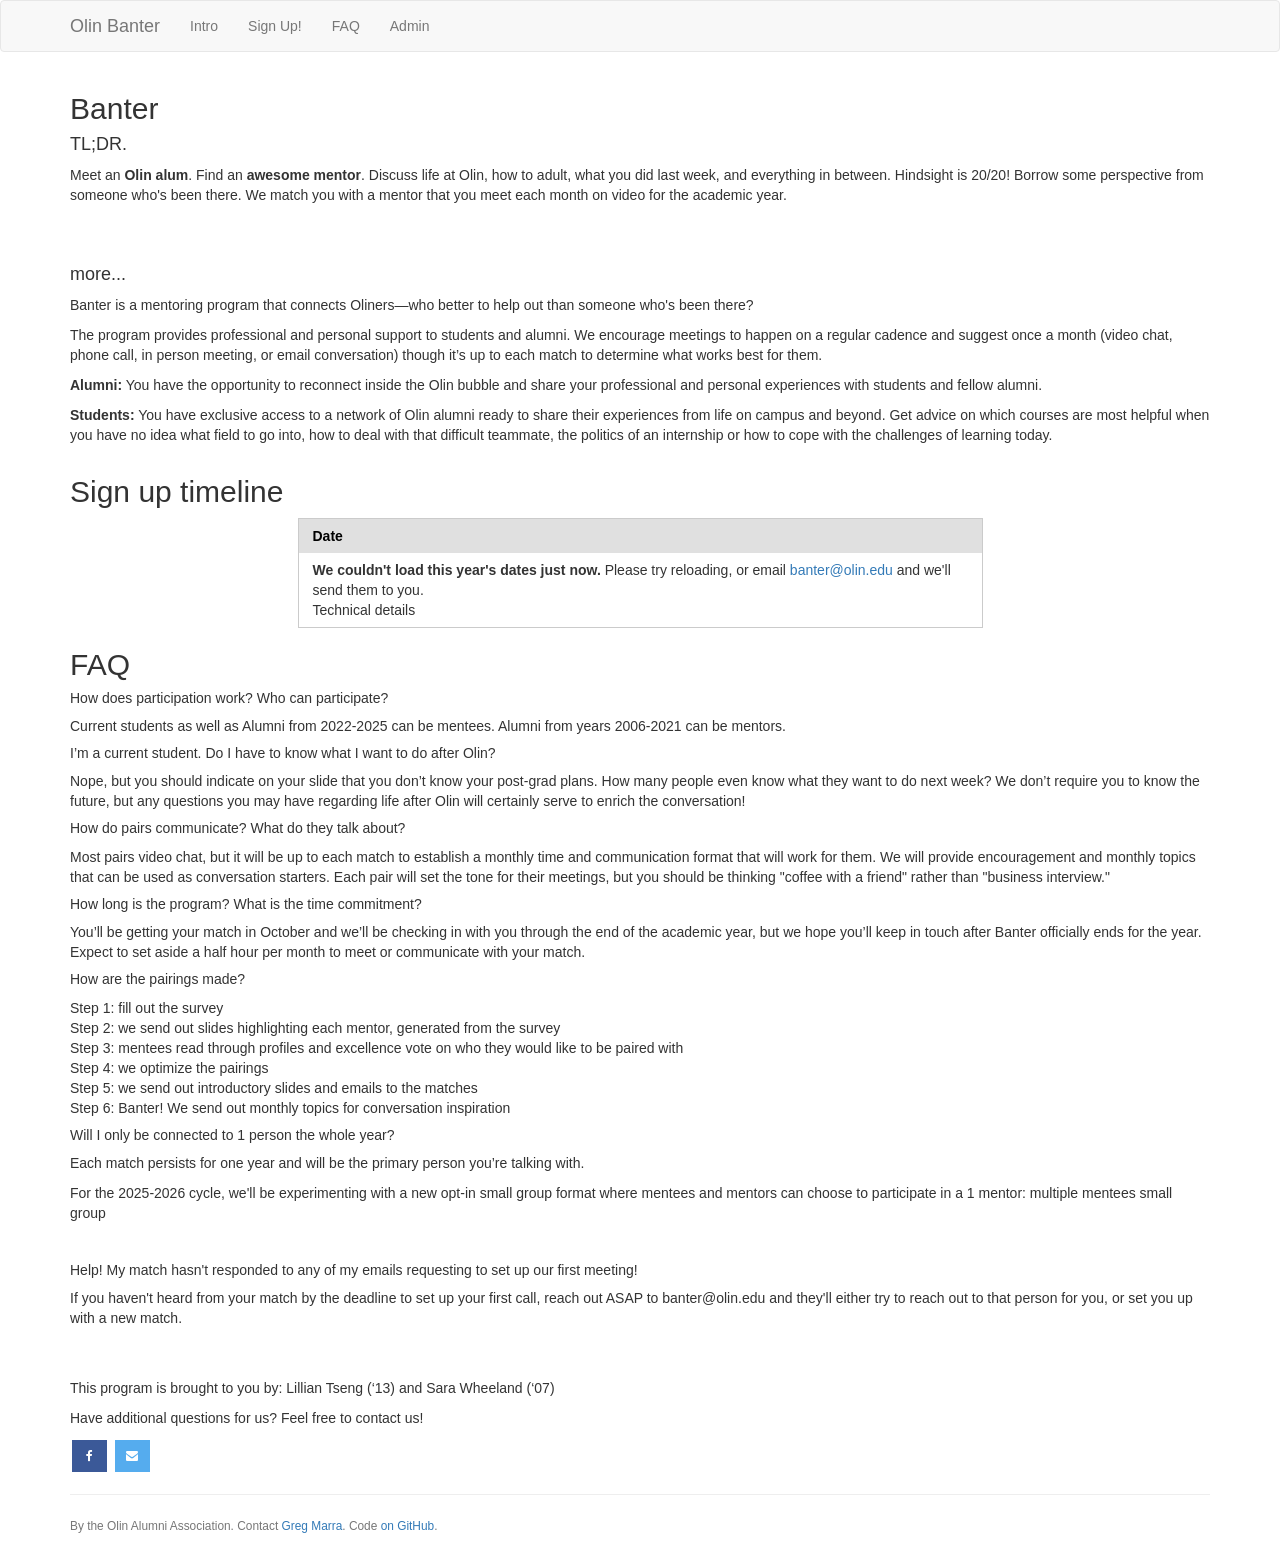
==== index.html @ 6606957c "Standalone Banter pages for GitHub Pages preview Trimmed to just the rebuilt Banter site (landing, a" ====
<!DOCTYPE html>
<html lang="en">

<head>

  <!-- Global site tag (gtag.js) - Google Analytics -->
  <!-- UA-177608645-1 is a Universal Analytics property; UA stopped processing
       data in July 2023. Ask whether the alumni association wants a GA4
       property before removing this, or leave it inert. -->
  <script async src="https://www.googletagmanager.com/gtag/js?id=UA-177608645-1"></script>
  <script>
    window.dataLayer = window.dataLayer || [];
    function gtag() { dataLayer.push(arguments); }
    gtag('js', new Date());
    gtag('config', 'UA-177608645-1');

  </script>
  <meta charset="utf-8">
  <title>Olin Banter</title>
  <meta name="description" content="Information on the Banter program of Olin College">
  <meta property="og:image" content="https://olinalumni.org/img/olin_logo_512.png" />
  <meta property="og:title" content="Olin Banter" />
  <meta property="og:type" content="website" />
  <meta property="og:url" content="http://olinalumni.org/resources/banter" />

  <meta name="viewport" content="width=device-width, initial-scale=1.0">
  <link href="//netdna.bootstrapcdn.com/bootstrap/3.3.4/css/bootstrap.min.css" rel="stylesheet">
  <link href="//netdna.bootstrapcdn.com/font-awesome/4.0.3/css/font-awesome.min.css" rel="stylesheet">
  <link href="https://olinalumni.org/css/style.css" rel="stylesheet">
  <link href="css/banterstyle.css" rel="stylesheet">

  <!-- Fav and touch icons -->
  <link rel="apple-touch-icon-precomposed" sizes="144x144" href="https://olinalumni.org/img/olin_logo_144.png">
  <link rel="apple-touch-icon-precomposed" sizes="114x114" href="https://olinalumni.org/img/olin_logo_114.png">
  <link rel="apple-touch-icon-precomposed" sizes="72x72" href="https://olinalumni.org/img/olin_logo_72.png">
  <link rel="apple-touch-icon-precomposed" href="https://olinalumni.org/img/olin_logo_57.png">
  <link rel="shortcut icon" href="https://olinalumni.org/img/favicon.ico">
  <!-- Script Imports -->
  <script src="https://code.jquery.com/jquery-1.11.2.min.js"></script>
  <script src="//maxcdn.bootstrapcdn.com/bootstrap/3.3.4/js/bootstrap.min.js"></script>
</head>

<body>
  <nav class="navbar navbar-default" role="navigation">
    <div class="container">
      <!-- Brand and toggle get grouped for better mobile display -->
      <div class="navbar-header">
        <button type="button" class="navbar-toggle collapsed" data-toggle="collapse" data-target="#collapse-nav">
          <span class="sr-only">Toggle navigation</span>
          <span class="icon-bar"></span>
          <span class="icon-bar"></span>
          <span class="icon-bar"></span>
        </button>
        <a class="navbar-brand" href="#">Olin Banter</a>
      </div>

      <!-- Collect the nav links, forms, and other content for toggling -->
      <div id="collapse-nav" class="collapse navbar-collapse">
        <ul class="nav navbar-nav">
          <li><a href="#intro">Intro</a></li>
          <li><a href="#matches">Sign Up!</a></li>
          <li><a href="#faq">FAQ</a></li>
          <li><a href="admin/">Admin</a></li>
        </ul>
      </div><!-- /.navbar-collapse -->
    </div><!-- /.container -->
  </nav>

  <div class="container">

    <!-- Intro -->
    <div id="intro" class="section-panel">
      <div class="row">
        <div class="col-sm-12">
          <h2>Banter</h2>
          <h4>TL;DR.</h4>
          <p>Meet an <strong>Olin alum</strong>. Find an <strong>awesome mentor</strong>. Discuss life at Olin, how to
            adult, what you did last week, and everything in between. Hindsight is 20/20! Borrow some perspective from
            someone who's been there. We match you with a mentor that you meet each month on video for the academic
            year.</p>
          <br /><br />
          <h4>more...</h4>
          <p>Banter is a mentoring program that connects Oliners&mdash;who better to help out than someone who's been
            there?</p>
          <p>The program provides professional and personal support to students and alumni. We encourage meetings to
            happen on a regular cadence and suggest once a month (video chat, phone call, in person meeting, or email
            conversation) though it’s up to each match to determine what works best for them.
          <p>

          <p><strong>Alumni:</strong> You have the opportunity to reconnect inside the Olin bubble and share your
            professional and personal experiences with students and fellow alumni.</p>

          <p><strong>Students:</strong> You have exclusive access to a network of Olin alumni ready to share their
            experiences from life on campus and beyond. Get advice on which courses are most helpful when you have no
            idea what field to go into, how to deal with that difficult teammate, the politics of an internship or how
            to cope with the challenges of learning today.</p>
        </div>
      </div>
    </div>

    <!-- Surveys and News -->
    <div id="matches" class="section-panel">
      <div class="row">
        <div class="col-sm-12">
          <h2>Sign up timeline</h2>
          <div class="table-responsive">
            <table id="timeline" class="pure-table pure-table-bordered" aria-busy="true">
              <caption class="sr-only">Banter sign-up deadlines</caption>
              <thead>
                <tr><th scope="col">Date</th></tr>
              </thead>
              <tbody>
                <tr><td>Loading this year's dates&hellip;</td></tr>
              </tbody>
            </table>
          </div>
          <script type="module">
            import { loadCycle, renderTimeline, renderTimelineError } from './js/banter.js';
            const table = document.getElementById('timeline');
            loadCycle().then((cycle) => renderTimeline(table, cycle))
              .catch((err) => renderTimelineError(table, err));
          </script>
        </div>
      </div>
    </div>
    <!-- FAQ -->
    <div id="faq" class="section-panel">
      <div class="row">
        <div class="col-sm-12">
          <h2>FAQ</h2>
          
          <p>
            <h5>How does participation work? Who can participate?</h5>
            </p>
            <p> Current students as well as Alumni from 2022-2025 can be mentees. Alumni from years 2006-2021 can be mentors.
              <br />
            </p>
          
          <p>
          <h5>I’m a current student. Do I have to know what I want to do after Olin?</h5>
          </p>
          <p> Nope, but you should indicate on your slide that you don’t know your post-grad plans. How many people even
            know what they want to do next week? We don’t require you to know the future, but any questions you may have
            regarding life after Olin will certainly serve to enrich the conversation!</p>
          <p>
          <h5>How do pairs communicate? What do they talk about?</h5>
          </p>
          <p> Most pairs video chat, but it will be up to each match to establish a monthly time and communication
            format that will work for them. We will provide encouragement and monthly topics that can be used as
            conversation starters. Each pair will set the tone for their meetings, but you should be thinking "coffee
            with a friend" rather than "business interview."</p>
          <p>
          <h5>How long is the program? What is the time commitment?</h5>
          </p>
          <p> You’ll be getting your match in October and we’ll be checking in with you through the end of the academic year, but we hope you’ll
            keep in touch after Banter officially ends for the year. Expect to set aside a half hour per month to meet or
            communicate with your match.</p>
          
          <p>
          <h5>How are the pairings made?</h5>
          </p>
          <p> Step 1: fill out the survey
            <br />Step 2: we send out slides highlighting each mentor, generated from the survey
            <br />Step 3: mentees read through profiles and excellence vote on who they would like to be paired with
            <br />Step 4: we optimize the pairings
            <br />Step 5: we send out introductory slides and emails to the matches
            <br />Step 6: Banter! We send out monthly topics for conversation inspiration
          </p>
          <p>
          <h5>Will I only be connected to 1 person the whole year?</h5>
          </p>
          <p> Each match persists for one year and will be the primary person you’re talking with.</p>
		  <p> For the 2025-2026 cycle, we'll be experimenting with a new opt-in small group format where mentees and mentors can choose to participate in a 1 mentor: multiple mentees small group </p>
          <br>
          <h5>Help! My match hasn't responded to any of my emails requesting to set up our first meeting!</h5>
          </p>
          <p> If you haven't heard from your match by the deadline to set up your first call, reach out ASAP to banter@olin.edu and they'll either try to reach out to that person for you, or set you up with a new match.</p>
          <br><br>
          <p> This program is brought to you by: Lillian Tseng (‘13) and Sara Wheeland (‘07) </p>
          <p> Have additional questions for us? Feel free to contact us! </p>

          <!-- Add font awesome icons -->
          <a href="https://www.facebook.com/groups/olinbanter" class="fa fa-facebook"></a>
          <a href="mailto:banter@olin.edu" class="fa fa-envelope"></a>

        </div>
      </div>
    </div>





    <div class="row">
      <div class="col-xs-12">
        <hr>
        <p id="footer" class="text-muted"><small>By the Olin Alumni Association. Contact <a
              href="http://grgmrr.com">Greg Marra</a>. Code <a
              href="https://github.com/olinalumni/olinalumni.github.io">on GitHub</a>.</small></p>
      </div>
    </div>
  </div>

</body>

</html>
---- css/banterstyle.css ----
table{border-collapse:collapse;border-spacing:0;max-width:685px;margin:auto;}
.pure-table{empty-cells:show;border:1px solid #cbcbcb}.pure-table caption{color:#000;font:italic 85%/1 arial,sans-serif;padding:1em 0;text-align:center}.pure-table td,.pure-table th{border-left:1px solid #cbcbcb;border-width:0 0 0 1px;font-size:inherit;margin:0;overflow:visible;padding:.5em 1em}.pure-table td:first-child,.pure-table th:first-child{border-left-width:0}.pure-table thead{background-color:#e0e0e0;color:#000;text-align:left;vertical-align:bottom}.pure-table td{background-color:transparent}.pure-table-odd td,.pure-table-striped tr:nth-child(2n-1) td{background-color:#f2f2f2}.pure-table-bordered td{border-bottom:1px solid #cbcbcb}.pure-table-bordered tbody>tr:last-child>td{border-bottom-width:0}.pure-table-horizontal td,.pure-table-horizontal th{border-width:0 0 1px;border-bottom:1px solid #cbcbcb}.pure-table-horizontal tbody>tr:last-child>td{border-bottom-width:0}
.past {
  text-decoration: line-through;
}
.current {
  background-color: #d2ffd2;
}
.fa {
  padding: 10px;
  font-size: 12px;
  width: 35px;
  text-align: center;
  text-decoration: none;
  margin: 2px 2px;
}
.fa:hover {
  opacity: 0.7;
}
.fa-facebook {
  background: #3B5998;
  color: white;
}
.fa-envelope {
  background: #55ACEE;
  color: white;
}
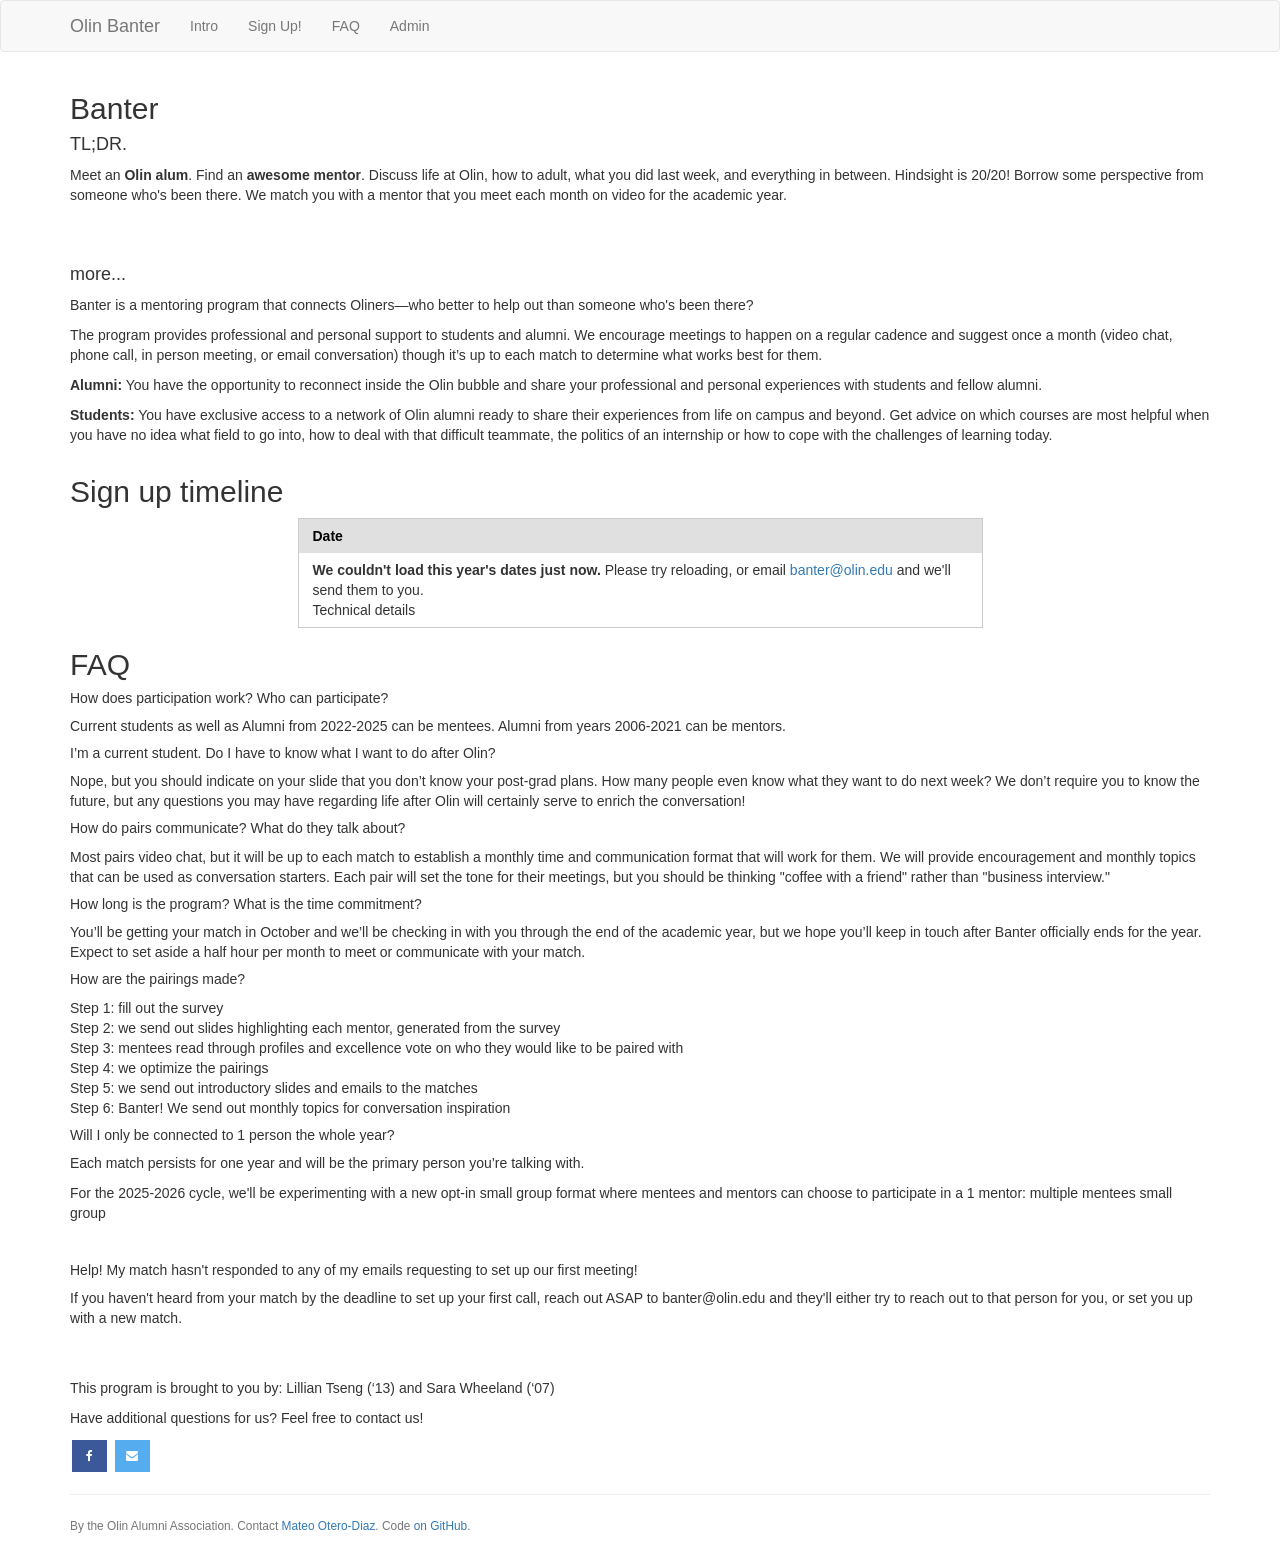
==== commit 7838e0de: "List Banter's current driver in footer, credit alumni association Generated with [Devin](https://dev" ====
--- a/index.html
+++ b/index.html
@@ -17,11 +17,11 @@
   </script>
   <meta charset="utf-8">
   <title>Olin Banter</title>
-  <meta name="description" content="Information on the Banter program of Olin College">
+  <meta name="description" content="Information on Banter, the Olin Alumni Association's mentoring program">
   <meta property="og:image" content="https://olinalumni.org/img/olin_logo_512.png" />
   <meta property="og:title" content="Olin Banter" />
   <meta property="og:type" content="website" />
-  <meta property="og:url" content="http://olinalumni.org/resources/banter" />
+  <meta property="og:url" content="https://moterodiaz.github.io/mod-integration/" />
 
   <meta name="viewport" content="width=device-width, initial-scale=1.0">
   <link href="//netdna.bootstrapcdn.com/bootstrap/3.3.4/css/bootstrap.min.css" rel="stylesheet">
@@ -195,8 +195,8 @@
       <div class="col-xs-12">
         <hr>
         <p id="footer" class="text-muted"><small>By the Olin Alumni Association. Contact <a
-              href="http://grgmrr.com">Greg Marra</a>. Code <a
-              href="https://github.com/olinalumni/olinalumni.github.io">on GitHub</a>.</small></p>
+              href="https://github.com/moterodiaz">Mateo Otero-Diaz</a>. Code <a
+              href="https://github.com/moterodiaz/mod-integration">on GitHub</a>.</small></p>
       </div>
     </div>
   </div>
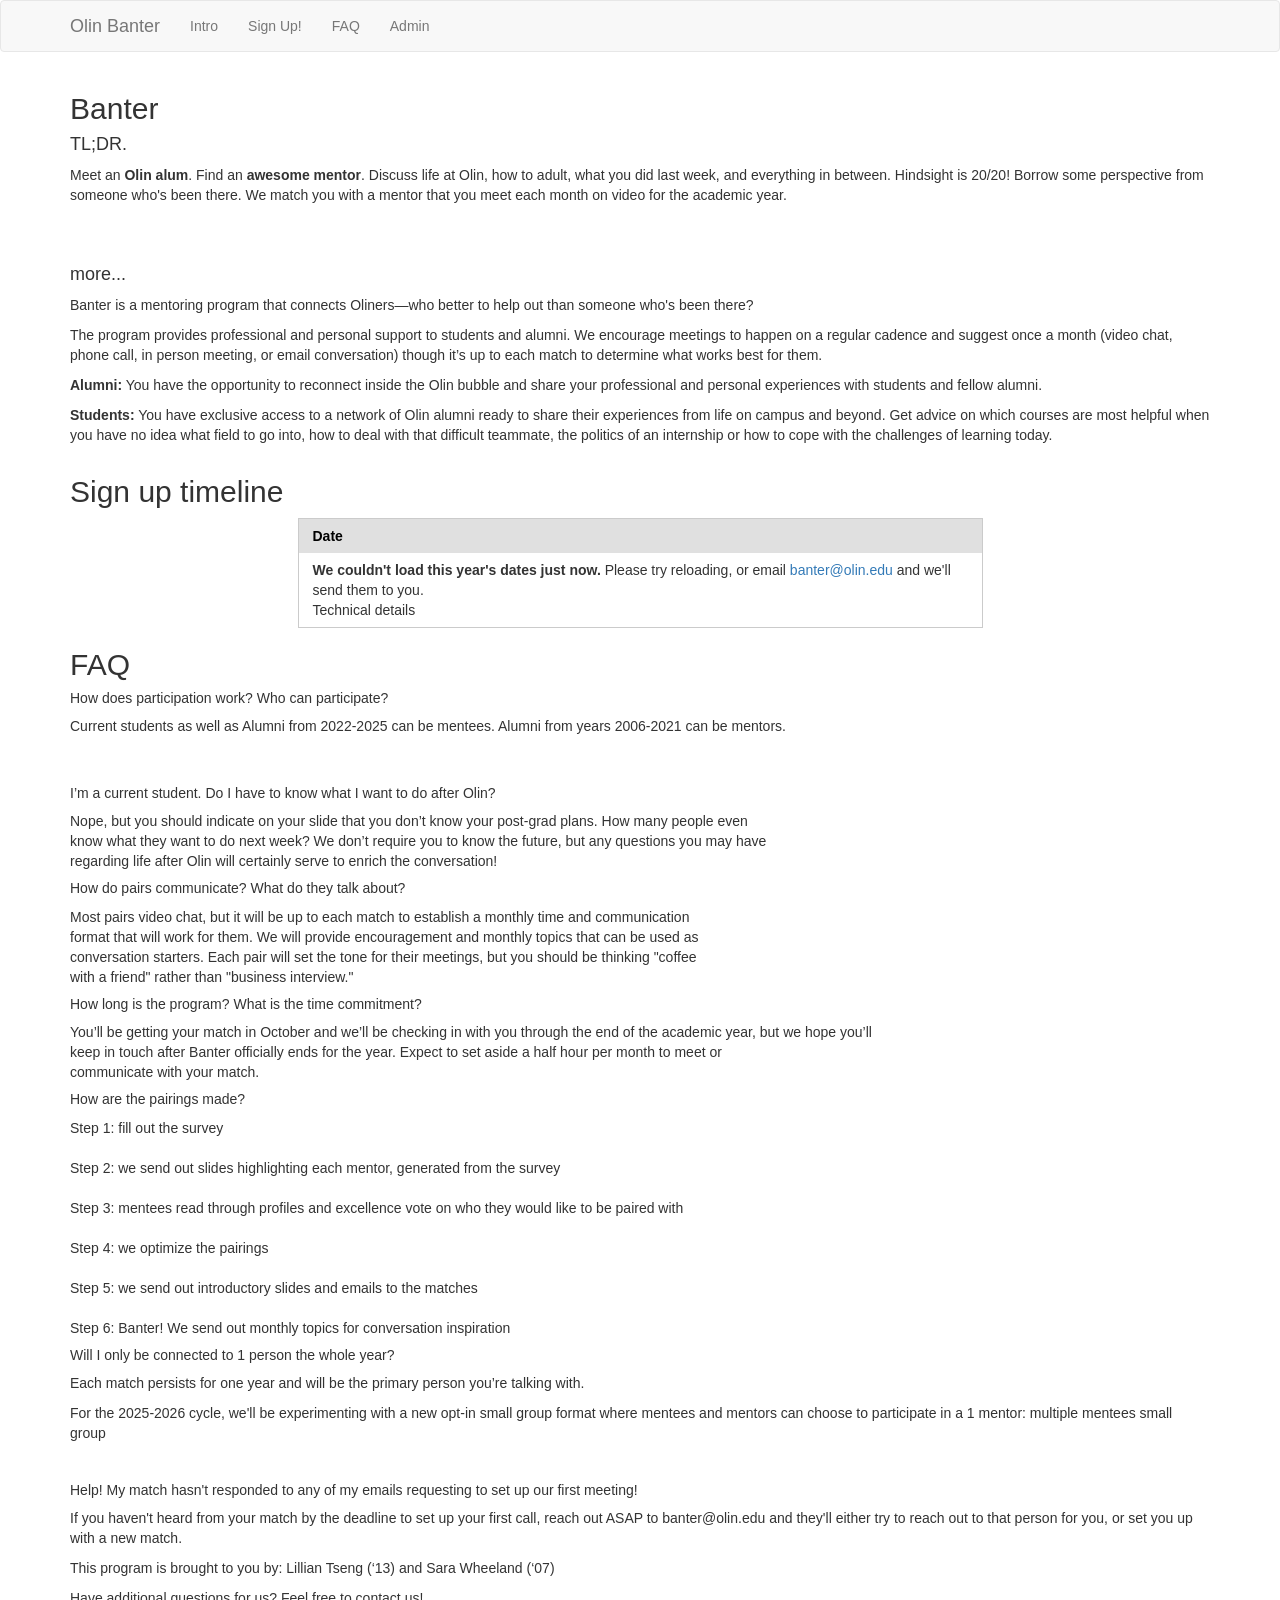
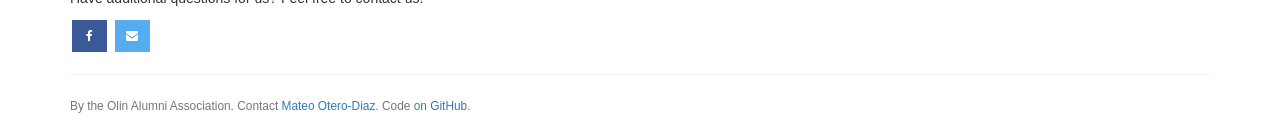
==== commit 155d46df: "Milestones drive application windows; editable FAQ; ET dates - deriveDeadlines(): application window" ====
--- a/index.html
+++ b/index.html
@@ -3,25 +3,13 @@
 
 <head>
 
-  <!-- Global site tag (gtag.js) - Google Analytics -->
-  <!-- UA-177608645-1 is a Universal Analytics property; UA stopped processing
-       data in July 2023. Ask whether the alumni association wants a GA4
-       property before removing this, or leave it inert. -->
-  <script async src="https://www.googletagmanager.com/gtag/js?id=UA-177608645-1"></script>
-  <script>
-    window.dataLayer = window.dataLayer || [];
-    function gtag() { dataLayer.push(arguments); }
-    gtag('js', new Date());
-    gtag('config', 'UA-177608645-1');
-
-  </script>
   <meta charset="utf-8">
   <title>Olin Banter</title>
   <meta name="description" content="Information on Banter, the Olin Alumni Association's mentoring program">
   <meta property="og:image" content="https://olinalumni.org/img/olin_logo_512.png" />
   <meta property="og:title" content="Olin Banter" />
   <meta property="og:type" content="website" />
-  <meta property="og:url" content="https://moterodiaz.github.io/mod-integration/" />
+  <meta property="og:url" content="https://olinalumni.github.io/" />
 
   <meta name="viewport" content="width=device-width, initial-scale=1.0">
   <link href="//netdna.bootstrapcdn.com/bootstrap/3.3.4/css/bootstrap.min.css" rel="stylesheet">
@@ -115,9 +103,10 @@
             </table>
           </div>
           <script type="module">
-            import { loadCycle, renderTimeline, renderTimelineError } from './js/banter.js';
+            import { loadCycle, renderTimeline, renderTimelineError, renderFaq } from './js/banter.js';
             const table = document.getElementById('timeline');
-            loadCycle().then((cycle) => renderTimeline(table, cycle))
+            const faqBody = document.getElementById('faq-body');
+            loadCycle().then((cycle) => { renderTimeline(table, cycle); renderFaq(faqBody, cycle); return cycle; })
               .catch((err) => renderTimelineError(table, err));
           </script>
         </div>
@@ -128,37 +117,28 @@
       <div class="row">
         <div class="col-sm-12">
           <h2>FAQ</h2>
+          <div id="faq-body">
           
-          <p>
-            <h5>How does participation work? Who can participate?</h5>
-            </p>
+          <h5>How does participation work? Who can participate?</h5>
             <p> Current students as well as Alumni from 2022-2025 can be mentees. Alumni from years 2006-2021 can be mentors.
               <br />
             </p>
           
-          <p>
           <h5>I’m a current student. Do I have to know what I want to do after Olin?</h5>
-          </p>
           <p> Nope, but you should indicate on your slide that you don’t know your post-grad plans. How many people even
             know what they want to do next week? We don’t require you to know the future, but any questions you may have
             regarding life after Olin will certainly serve to enrich the conversation!</p>
-          <p>
           <h5>How do pairs communicate? What do they talk about?</h5>
-          </p>
           <p> Most pairs video chat, but it will be up to each match to establish a monthly time and communication
             format that will work for them. We will provide encouragement and monthly topics that can be used as
             conversation starters. Each pair will set the tone for their meetings, but you should be thinking "coffee
             with a friend" rather than "business interview."</p>
-          <p>
           <h5>How long is the program? What is the time commitment?</h5>
-          </p>
           <p> You’ll be getting your match in October and we’ll be checking in with you through the end of the academic year, but we hope you’ll
             keep in touch after Banter officially ends for the year. Expect to set aside a half hour per month to meet or
             communicate with your match.</p>
           
-          <p>
           <h5>How are the pairings made?</h5>
-          </p>
           <p> Step 1: fill out the survey
             <br />Step 2: we send out slides highlighting each mentor, generated from the survey
             <br />Step 3: mentees read through profiles and excellence vote on who they would like to be paired with
@@ -166,22 +146,19 @@
             <br />Step 5: we send out introductory slides and emails to the matches
             <br />Step 6: Banter! We send out monthly topics for conversation inspiration
           </p>
-          <p>
           <h5>Will I only be connected to 1 person the whole year?</h5>
-          </p>
           <p> Each match persists for one year and will be the primary person you’re talking with.</p>
 		  <p> For the 2025-2026 cycle, we'll be experimenting with a new opt-in small group format where mentees and mentors can choose to participate in a 1 mentor: multiple mentees small group </p>
           <br>
           <h5>Help! My match hasn't responded to any of my emails requesting to set up our first meeting!</h5>
-          </p>
           <p> If you haven't heard from your match by the deadline to set up your first call, reach out ASAP to banter@olin.edu and they'll either try to reach out to that person for you, or set you up with a new match.</p>
-          <br><br>
           <p> This program is brought to you by: Lillian Tseng (‘13) and Sara Wheeland (‘07) </p>
           <p> Have additional questions for us? Feel free to contact us! </p>
 
           <!-- Add font awesome icons -->
           <a href="https://www.facebook.com/groups/olinbanter" class="fa fa-facebook"></a>
           <a href="mailto:banter@olin.edu" class="fa fa-envelope"></a>
+          </div>
 
         </div>
       </div>
@@ -196,7 +173,7 @@
         <hr>
         <p id="footer" class="text-muted"><small>By the Olin Alumni Association. Contact <a
               href="https://github.com/moterodiaz">Mateo Otero-Diaz</a>. Code <a
-              href="https://github.com/moterodiaz/mod-integration">on GitHub</a>.</small></p>
+              href="https://github.com/olinalumni/olinalumni.github.io">on GitHub</a>.</small></p>
       </div>
     </div>
   </div>
--- a/css/banterstyle.css
+++ b/css/banterstyle.css
@@ -25,3 +25,5 @@
   background: #55ACEE;
   color: white;
 }
+
+#faq-body p { white-space: pre-line; }
